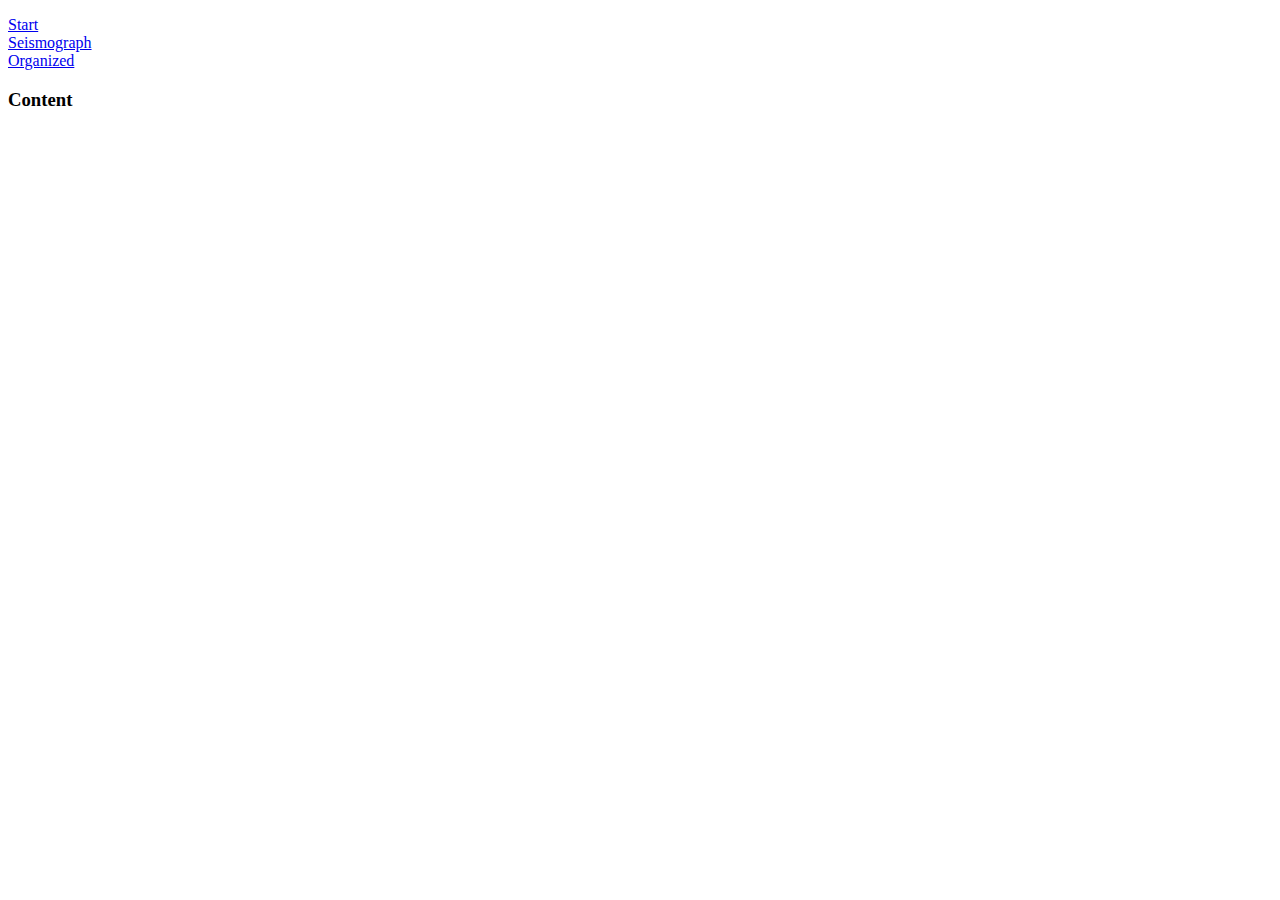
==== demo/3_disporg.html @ 307688ad "initial" ====
<!DOCTYPE html>
<html lang="en">
  <head>
    <meta charset='utf-8'>
    <title>Seisplotjs Demo (UW 2022)</title>
    <link href="../bass.css" rel="stylesheet"/>
    <link href="../split.css" rel="stylesheet"/>
    <link href="../prism.css" rel="stylesheet"/>
    <link href="style.css" rel="stylesheet"/>
    <style>
     sp-organized-display {
          width: 1000px;
        }
    </style>
    <script type="module" src="./navbar.mjs"></script>
  </head>
  <body>
    <div class="flex">
      <div id="split-left" class="overflow-auto fs0 height-viewport-100">
        <div class="py1 px2">
          <div id="toc">
            <nav is="demo-nav"></nav>
          </div>
        </div>
      </div>
      <div id="split-right" class="relative overflow-auto height-viewport-100">
        <section class="p2 mb2 clearfix bg-white minishadow">
          <div class="clearfix">
            <h3>Content</h3>
            <sp-organized-display map="true" info="true"></sp-organized-display>
          </div>
        </section>
      </div>
    </div>
    <script src="./3_disporg.mjs" type="module">
    </script>
    <script src="../prism.js">
    </script>
    <script>
     Prism.plugins.NormalizeWhitespace.setDefaults({
          "remove-trailing": true,
          "remove-indent": true,
          "left-trim": true,
          "right-trim": true
        });
    </script>
  </body>
</html>
---- demo/style.css ----
div#messages {
  color: red;
}
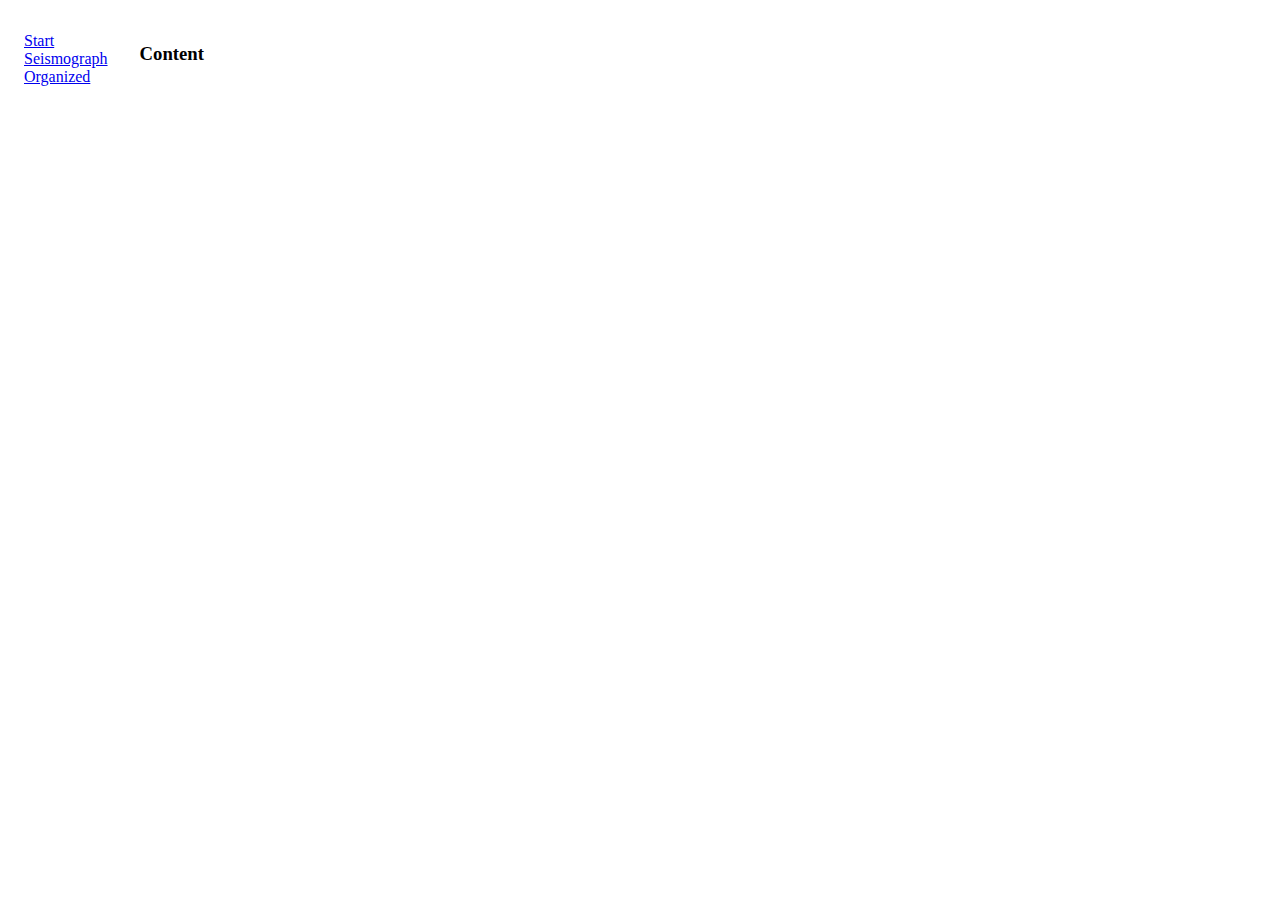
==== commit e4771f76: "updates" ====
--- a/demo/3_disporg.html
+++ b/demo/3_disporg.html
@@ -1,48 +1,57 @@
 <!DOCTYPE html>
 <html lang="en">
-  <head>
-    <meta charset='utf-8'>
-    <title>Seisplotjs Demo (UW 2022)</title>
-    <link href="../bass.css" rel="stylesheet"/>
-    <link href="../split.css" rel="stylesheet"/>
-    <link href="../prism.css" rel="stylesheet"/>
-    <link href="style.css" rel="stylesheet"/>
-    <style>
-     sp-organized-display {
+ <head>
+  <meta charset="utf-8"/>
+  <title>
+   Seisplotjs Demo (UW 2022)
+  </title>
+  <link href="../bass.css" rel="stylesheet"/>
+  <link href="../split.css" rel="stylesheet"/>
+  <link href="../prism.css" rel="stylesheet"/>
+  <link href="style.css" rel="stylesheet"/>
+  <style>
+   sp-organized-display {
           width: 1000px;
         }
-    </style>
-    <script type="module" src="./navbar.mjs"></script>
-  </head>
-  <body>
-    <div class="flex">
-      <div id="split-left" class="overflow-auto fs0 height-viewport-100">
-        <div class="py1 px2">
-          <div id="toc">
-            <nav is="demo-nav"></nav>
-          </div>
-        </div>
-      </div>
-      <div id="split-right" class="relative overflow-auto height-viewport-100">
-        <section class="p2 mb2 clearfix bg-white minishadow">
-          <div class="clearfix">
-            <h3>Content</h3>
-            <sp-organized-display map="true" info="true"></sp-organized-display>
-          </div>
-        </section>
-      </div>
+  </style>
+  <script src="./navbar.mjs" type="module">
+  </script>
+ </head>
+ <body>
+  <div class="flex">
+   <div class="overflow-auto fs0 height-viewport-100" id="split-left">
+    <div class="py1 px2">
+     <div id="toc">
+      <nav is="demo-nav">
+      </nav>
+     </div>
     </div>
-    <script src="./3_disporg.mjs" type="module">
-    </script>
-    <script src="../prism.js">
-    </script>
-    <script>
-     Prism.plugins.NormalizeWhitespace.setDefaults({
+   </div>
+   <div class="relative overflow-auto height-viewport-100" id="split-right">
+    <section class="p2 mb2 clearfix bg-white minishadow">
+     <div class="clearfix">
+      <h3>
+       Content
+      </h3>
+      <sp-organized-display align="origin" info="true" map="true" overlay="station" sort="distance">
+      </sp-organized-display>
+     </div>
+     <div id="debug">
+     </div>
+    </section>
+   </div>
+  </div>
+  <script src="./3_disporg.mjs" type="module">
+  </script>
+  <script src="../prism.js">
+  </script>
+  <script>
+   Prism.plugins.NormalizeWhitespace.setDefaults({
           "remove-trailing": true,
           "remove-indent": true,
           "left-trim": true,
           "right-trim": true
         });
-    </script>
-  </body>
+  </script>
+ </body>
 </html>
--- a/bass.css
+++ b/bass.css
@@ -0,0 +1,544 @@
+/*! Basscss | http://basscss.com | MIT License */
+
+.h1{ font-size: 2rem }
+.h2{ font-size: 1.5rem }
+.h3{ font-size: 1.25rem }
+.h4{ font-size: 1rem }
+.h5{ font-size: .875rem }
+.h6{ font-size: .75rem }
+
+.font-family-inherit{ font-family:inherit }
+.font-size-inherit{ font-size:inherit }
+.text-decoration-none{ text-decoration:none }
+
+.bold{ font-weight: bold; font-weight: bold }
+.regular{ font-weight:normal }
+.italic{ font-style:italic }
+.caps{ text-transform:uppercase; letter-spacing: .2em; }
+
+.left-align{ text-align:left }
+.center{ text-align:center }
+.right-align{ text-align:right }
+.justify{ text-align:justify }
+
+.nowrap{ white-space:nowrap }
+.break-word{ word-wrap:break-word }
+
+.line-height-1{ line-height: 1 }
+.line-height-2{ line-height: 1.125 }
+.line-height-3{ line-height: 1.25 }
+.line-height-4{ line-height: 1.5 }
+
+.list-style-none{ list-style:none }
+.underline{ text-decoration:underline }
+
+.truncate{
+  max-width:100%;
+  overflow:hidden;
+  text-overflow:ellipsis;
+  white-space:nowrap;
+}
+
+.list-reset{
+  list-style:none;
+  padding-left:0;
+}
+
+.inline{ display:inline }
+.block{ display:block }
+.inline-block{ display:inline-block }
+.table{ display:table }
+.table-cell{ display:table-cell }
+
+.overflow-hidden{ overflow:hidden }
+.overflow-scroll{ overflow:scroll }
+.overflow-auto{ overflow:auto }
+
+.clearfix:before,
+.clearfix:after{
+  content:" ";
+  display:table
+}
+.clearfix:after{ clear:both }
+
+.left{ float:left }
+.right{ float:right }
+
+.fit{ max-width:100% }
+
+.max-width-1{ max-width: 24rem }
+.max-width-2{ max-width: 32rem }
+.max-width-3{ max-width: 48rem }
+.max-width-4{ max-width: 64rem }
+
+.border-box{ box-sizing:border-box }
+
+.align-baseline{ vertical-align:baseline }
+.align-top{ vertical-align:top }
+.align-middle{ vertical-align:middle }
+.align-bottom{ vertical-align:bottom }
+
+.m0{ margin:0 }
+.mt0{ margin-top:0 }
+.mr0{ margin-right:0 }
+.mb0{ margin-bottom:0 }
+.ml0{ margin-left:0 }
+.mx0{ margin-left:0; margin-right:0 }
+.my0{ margin-top:0; margin-bottom:0 }
+
+.m1{ margin: .5rem }
+.mt1{ margin-top: .5rem }
+.mr1{ margin-right: .5rem }
+.mb1{ margin-bottom: .5rem }
+.ml1{ margin-left: .5rem }
+.mx1{ margin-left: .5rem; margin-right: .5rem }
+.my1{ margin-top: .5rem; margin-bottom: .5rem }
+
+.m2{ margin: 1rem }
+.mt2{ margin-top: 1rem }
+.mr2{ margin-right: 1rem }
+.mb2{ margin-bottom: 1rem }
+.ml2{ margin-left: 1rem }
+.mx2{ margin-left: 1rem; margin-right: 1rem }
+.my2{ margin-top: 1rem; margin-bottom: 1rem }
+
+.m3{ margin: 2rem }
+.mt3{ margin-top: 2rem }
+.mr3{ margin-right: 2rem }
+.mb3{ margin-bottom: 2rem }
+.ml3{ margin-left: 2rem }
+.mx3{ margin-left: 2rem; margin-right: 2rem }
+.my3{ margin-top: 2rem; margin-bottom: 2rem }
+
+.m4{ margin: 4rem }
+.mt4{ margin-top: 4rem }
+.mr4{ margin-right: 4rem }
+.mb4{ margin-bottom: 4rem }
+.ml4{ margin-left: 4rem }
+.mx4{ margin-left: 4rem; margin-right: 4rem }
+.my4{ margin-top: 4rem; margin-bottom: 4rem }
+
+.mxn1{ margin-left: -.5rem; margin-right: -.5rem; }
+.mxn2{ margin-left: -1rem; margin-right: -1rem; }
+.mxn3{ margin-left: -2rem; margin-right: -2rem; }
+.mxn4{ margin-left: -4rem; margin-right: -4rem; }
+
+.ml-auto{ margin-left:auto }
+.mr-auto{ margin-right:auto }
+.mx-auto{ margin-left:auto; margin-right:auto; }
+
+.p0{ padding:0 }
+.pt0{ padding-top:0 }
+.pr0{ padding-right:0 }
+.pb0{ padding-bottom:0 }
+.pl0{ padding-left:0 }
+.px0{ padding-left:0; padding-right:0 }
+.py0{ padding-top:0;  padding-bottom:0 }
+
+.p1{ padding: .5rem }
+.pt1{ padding-top: .5rem }
+.pr1{ padding-right: .5rem }
+.pb1{ padding-bottom: .5rem }
+.pl1{ padding-left: .5rem }
+.py1{ padding-top: .5rem; padding-bottom: .5rem }
+.px1{ padding-left: .5rem; padding-right: .5rem }
+
+.p2{ padding: 1rem }
+.pt2{ padding-top: 1rem }
+.pr2{ padding-right: 1rem }
+.pb2{ padding-bottom: 1rem }
+.pl2{ padding-left: 1rem }
+.py2{ padding-top: 1rem; padding-bottom: 1rem }
+.px2{ padding-left: 1rem; padding-right: 1rem }
+
+.p3{ padding: 2rem }
+.pt3{ padding-top: 2rem }
+.pr3{ padding-right: 2rem }
+.pb3{ padding-bottom: 2rem }
+.pl3{ padding-left: 2rem }
+.py3{ padding-top: 2rem; padding-bottom: 2rem }
+.px3{ padding-left: 2rem; padding-right: 2rem }
+
+.p4{ padding: 4rem }
+.pt4{ padding-top: 4rem }
+.pr4{ padding-right: 4rem }
+.pb4{ padding-bottom: 4rem }
+.pl4{ padding-left: 4rem }
+.py4{ padding-top: 4rem; padding-bottom: 4rem }
+.px4{ padding-left: 4rem; padding-right: 4rem }
+
+.col{
+  float:left;
+  box-sizing:border-box;
+}
+
+.col-right{
+  float:right;
+  box-sizing:border-box;
+}
+
+.col-1{
+  width:8.33333%;
+}
+
+.col-2{
+  width:16.66667%;
+}
+
+.col-3{
+  width:25%;
+}
+
+.col-4{
+  width:33.33333%;
+}
+
+.col-5{
+  width:41.66667%;
+}
+
+.col-6{
+  width:50%;
+}
+
+.col-7{
+  width:58.33333%;
+}
+
+.col-8{
+  width:66.66667%;
+}
+
+.col-9{
+  width:75%;
+}
+
+.col-10{
+  width:83.33333%;
+}
+
+.col-11{
+  width:91.66667%;
+}
+
+.col-12{
+  width:100%;
+}
+@media (min-width: 40em){
+
+  .sm-col{
+    float:left;
+    box-sizing:border-box;
+  }
+
+  .sm-col-right{
+    float:right;
+    box-sizing:border-box;
+  }
+
+  .sm-col-1{
+    width:8.33333%;
+  }
+
+  .sm-col-2{
+    width:16.66667%;
+  }
+
+  .sm-col-3{
+    width:25%;
+  }
+
+  .sm-col-4{
+    width:33.33333%;
+  }
+
+  .sm-col-5{
+    width:41.66667%;
+  }
+
+  .sm-col-6{
+    width:50%;
+  }
+
+  .sm-col-7{
+    width:58.33333%;
+  }
+
+  .sm-col-8{
+    width:66.66667%;
+  }
+
+  .sm-col-9{
+    width:75%;
+  }
+
+  .sm-col-10{
+    width:83.33333%;
+  }
+
+  .sm-col-11{
+    width:91.66667%;
+  }
+
+  .sm-col-12{
+    width:100%;
+  }
+
+}
+@media (min-width: 52em){
+
+  .md-col{
+    float:left;
+    box-sizing:border-box;
+  }
+
+  .md-col-right{
+    float:right;
+    box-sizing:border-box;
+  }
+
+  .md-col-1{
+    width:8.33333%;
+  }
+
+  .md-col-2{
+    width:16.66667%;
+  }
+
+  .md-col-3{
+    width:25%;
+  }
+
+  .md-col-4{
+    width:33.33333%;
+  }
+
+  .md-col-5{
+    width:41.66667%;
+  }
+
+  .md-col-6{
+    width:50%;
+  }
+
+  .md-col-7{
+    width:58.33333%;
+  }
+
+  .md-col-8{
+    width:66.66667%;
+  }
+
+  .md-col-9{
+    width:75%;
+  }
+
+  .md-col-10{
+    width:83.33333%;
+  }
+
+  .md-col-11{
+    width:91.66667%;
+  }
+
+  .md-col-12{
+    width:100%;
+  }
+
+}
+@media (min-width: 64em){
+
+  .lg-col{
+    float:left;
+    box-sizing:border-box;
+  }
+
+  .lg-col-right{
+    float:right;
+    box-sizing:border-box;
+  }
+
+  .lg-col-1{
+    width:8.33333%;
+  }
+
+  .lg-col-2{
+    width:16.66667%;
+  }
+
+  .lg-col-3{
+    width:25%;
+  }
+
+  .lg-col-4{
+    width:33.33333%;
+  }
+
+  .lg-col-5{
+    width:41.66667%;
+  }
+
+  .lg-col-6{
+    width:50%;
+  }
+
+  .lg-col-7{
+    width:58.33333%;
+  }
+
+  .lg-col-8{
+    width:66.66667%;
+  }
+
+  .lg-col-9{
+    width:75%;
+  }
+
+  .lg-col-10{
+    width:83.33333%;
+  }
+
+  .lg-col-11{
+    width:91.66667%;
+  }
+
+  .lg-col-12{
+    width:100%;
+  }
+
+}
+.flex{ display:-webkit-box; display:-webkit-flex; display:-ms-flexbox; display:flex }
+
+@media (min-width: 40em){
+  .sm-flex{ display:-webkit-box; display:-webkit-flex; display:-ms-flexbox; display:flex }
+}
+
+@media (min-width: 52em){
+  .md-flex{ display:-webkit-box; display:-webkit-flex; display:-ms-flexbox; display:flex }
+}
+
+@media (min-width: 64em){
+  .lg-flex{ display:-webkit-box; display:-webkit-flex; display:-ms-flexbox; display:flex }
+}
+
+.flex-column{ -webkit-box-orient:vertical; -webkit-box-direction:normal; -webkit-flex-direction:column; -ms-flex-direction:column; flex-direction:column }
+.flex-wrap{ -webkit-flex-wrap:wrap; -ms-flex-wrap:wrap; flex-wrap:wrap }
+
+.items-start{ -webkit-box-align:start; -webkit-align-items:flex-start; -ms-flex-align:start; -ms-grid-row-align:flex-start; align-items:flex-start }
+.items-end{ -webkit-box-align:end; -webkit-align-items:flex-end; -ms-flex-align:end; -ms-grid-row-align:flex-end; align-items:flex-end }
+.items-center{ -webkit-box-align:center; -webkit-align-items:center; -ms-flex-align:center; -ms-grid-row-align:center; align-items:center }
+.items-baseline{ -webkit-box-align:baseline; -webkit-align-items:baseline; -ms-flex-align:baseline; -ms-grid-row-align:baseline; align-items:baseline }
+.items-stretch{ -webkit-box-align:stretch; -webkit-align-items:stretch; -ms-flex-align:stretch; -ms-grid-row-align:stretch; align-items:stretch }
+
+.self-start{ -webkit-align-self:flex-start; -ms-flex-item-align:start; align-self:flex-start }
+.self-end{ -webkit-align-self:flex-end; -ms-flex-item-align:end; align-self:flex-end }
+.self-center{ -webkit-align-self:center; -ms-flex-item-align:center; align-self:center }
+.self-baseline{ -webkit-align-self:baseline; -ms-flex-item-align:baseline; align-self:baseline }
+.self-stretch{ -webkit-align-self:stretch; -ms-flex-item-align:stretch; align-self:stretch }
+
+.justify-start{ -webkit-box-pack:start; -webkit-justify-content:flex-start; -ms-flex-pack:start; justify-content:flex-start }
+.justify-end{ -webkit-box-pack:end; -webkit-justify-content:flex-end; -ms-flex-pack:end; justify-content:flex-end }
+.justify-center{ -webkit-box-pack:center; -webkit-justify-content:center; -ms-flex-pack:center; justify-content:center }
+.justify-between{ -webkit-box-pack:justify; -webkit-justify-content:space-between; -ms-flex-pack:justify; justify-content:space-between }
+.justify-around{ -webkit-justify-content:space-around; -ms-flex-pack:distribute; justify-content:space-around }
+
+.content-start{ -webkit-align-content:flex-start; -ms-flex-line-pack:start; align-content:flex-start }
+.content-end{ -webkit-align-content:flex-end; -ms-flex-line-pack:end; align-content:flex-end }
+.content-center{ -webkit-align-content:center; -ms-flex-line-pack:center; align-content:center }
+.content-between{ -webkit-align-content:space-between; -ms-flex-line-pack:justify; align-content:space-between }
+.content-around{ -webkit-align-content:space-around; -ms-flex-line-pack:distribute; align-content:space-around }
+.content-stretch{ -webkit-align-content:stretch; -ms-flex-line-pack:stretch; align-content:stretch }
+.flex-auto{
+  -webkit-box-flex:1;
+  -webkit-flex:1 1 auto;
+      -ms-flex:1 1 auto;
+          flex:1 1 auto;
+  min-width:0;
+  min-height:0;
+}
+.flex-none{ -webkit-box-flex:0; -webkit-flex:none; -ms-flex:none; flex:none }
+.fs0{ flex-shrink: 0 }
+
+.order-0{ -webkit-box-ordinal-group:1; -webkit-order:0; -ms-flex-order:0; order:0 }
+.order-1{ -webkit-box-ordinal-group:2; -webkit-order:1; -ms-flex-order:1; order:1 }
+.order-2{ -webkit-box-ordinal-group:3; -webkit-order:2; -ms-flex-order:2; order:2 }
+.order-3{ -webkit-box-ordinal-group:4; -webkit-order:3; -ms-flex-order:3; order:3 }
+.order-last{ -webkit-box-ordinal-group:100000; -webkit-order:99999; -ms-flex-order:99999; order:99999 }
+
+.relative{ position:relative }
+.absolute{ position:absolute }
+.fixed{ position:fixed }
+
+.top-0{ top:0 }
+.right-0{ right:0 }
+.bottom-0{ bottom:0 }
+.left-0{ left:0 }
+
+.z1{ z-index: 1 }
+.z2{ z-index: 2 }
+.z3{ z-index: 3 }
+.z4{ z-index: 4 }
+
+.border{
+  border-style:solid;
+  border-width: 1px;
+}
+
+.border-top{
+  border-top-style:solid;
+  border-top-width: 1px;
+}
+
+.border-right{
+  border-right-style:solid;
+  border-right-width: 1px;
+}
+
+.border-bottom{
+  border-bottom-style:solid;
+  border-bottom-width: 1px;
+}
+
+.border-left{
+  border-left-style:solid;
+  border-left-width: 1px;
+}
+
+.border-none{ border:0 }
+
+.rounded{ border-radius: 3px }
+.circle{ border-radius:50% }
+
+.rounded-top{ border-radius: 3px 3px 0 0 }
+.rounded-right{ border-radius: 0 3px 3px 0 }
+.rounded-bottom{ border-radius: 0 0 3px 3px }
+.rounded-left{ border-radius: 3px 0 0 3px }
+
+.not-rounded{ border-radius:0 }
+
+.hide{
+  position:absolute !important;
+  height:1px;
+  width:1px;
+  overflow:hidden;
+  clip:rect(1px, 1px, 1px, 1px);
+}
+
+@media (max-width: 40em){
+  .xs-hide{ display:none !important }
+}
+
+@media (min-width: 40em) and (max-width: 52em){
+  .sm-hide{ display:none !important }
+}
+
+@media (min-width: 52em) and (max-width: 64em){
+  .md-hide{ display:none !important }
+}
+
+@media (min-width: 64em){
+  .lg-hide{ display:none !important }
+}
+
+.display-none{ display:none !important }
+
--- a/split.css
+++ b/split.css
@@ -0,0 +1,15 @@
+.gutter {
+    background-color: #f5f5f5;
+    background-repeat: no-repeat;
+    background-position: 50%;
+}
+
+.gutter.gutter-vertical {
+    background-image:  url('[data-uri]');
+    cursor: ns-resize;
+}
+
+.gutter.gutter-horizontal {
+    background-image:  url('[data-uri]');
+    cursor: ew-resize;
+}
--- a/demo/style.css
+++ b/demo/style.css
@@ -1,5 +1,8 @@
 
-
+sp-seismograph {
+  height: 300px;
+  width: 1000px;
+}
 div#messages {
   color: red;
 }
